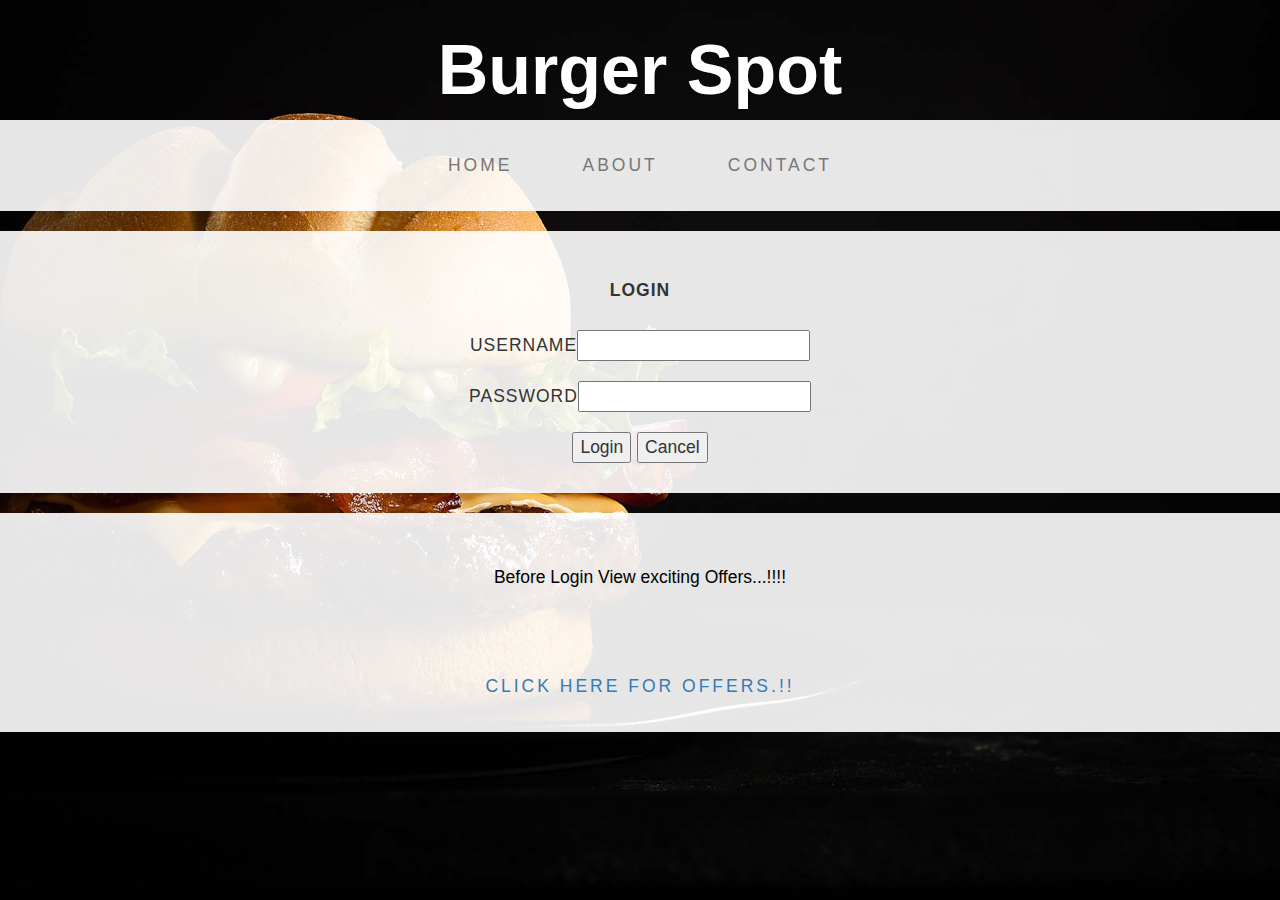
==== src/Client/Login.html @ 71919a0b "Done" ====
<!DOCTYPE html>
<html>

<head>


    <title>Login</title>

    <!-- Bootstrap Core CSS -->
    <link href="css/bootstrap.min.css" rel="stylesheet">

    <!-- Custom CSS -->
    <link href="css/business-casual.css" rel="stylesheet">
    

</head>
<body>
    <div class="brand">Burger Spot</div>
   

    <!-- Navigation -->
    <nav class="navbar navbar-default" role="navigation">
        <div class="container">
            <!-- Brand and toggle get grouped for better mobile display -->
            <div class="navbar-header">
                <button type="button" class="navbar-toggle" data-toggle="collapse" data-target="#bs-example-navbar-collapse-1">
                    <span class="sr-only"> navigation</span>
                    <span class="icon-bar"></span>
                    <span class="icon-bar"></span>
                    <span class="icon-bar"></span>
                </button>
                <!-- navbar-brand is hidden on larger screens, but visible when the menu is collapsed -->
                <a class="navbar-brand" href="index.html">Burger Spot</a>
            </div>
            <!-- Collect the nav links, forms, and other content for toggling -->
            <div class="collapse navbar-collapse" id="bs-example-navbar-collapse-1">
                <ul class="nav navbar-nav">
                    <li>
                        <a href="index.html">Home</a>
                    </li>
                    <li>
                        <a href="about.html">About</a>
                    </li> 
                    <li>
                        <a href="contact.html">Contact</a>
                    </li>
                </ul>
            </div>
            <!-- /.navbar-collapse -->
        </div>
        <!-- /.container -->
    </nav>


<div class="box">
    <h1 class="intro-text text-center"><strong> Login</strong></h1><br />
<form name="login">
            <div class="intro-text text-center">
                 Username<input type="text" name="userid"/>
                  </div> <br />
             <div class="intro-text text-center">
                 Password<input type="password" name="pswrd"/>
                  </div><br />
            <div class="intro-text text-center">
                <input type="button" onclick="check(this.form)" value="Login"/>
                <input type="reset" value="Cancel"/>
                </div>
</form>
</div>

     <script language="javascript">
     function check(form)
    {

     if(form.userid.value == "siddhi" && form.pswrd.value == "siddhi")
     {
       window.open('rspage.html')
     }
     else
     {
      alert("Error Password or Username")
     }
    }

</script>               
    <!-- /.container -->

    <footer>
        <div class="container">
            <div class="row">
                <div class="text-center">
                    <p>Before Login View exciting Offers...!!!! </p>
                     <ul class="nav navbar-nav">
                    <li>
                        <a href="rspage.html">Click Here for Offers.!!</a>
                    </li>
                </ul>
                </div>
            </div>
        </div>
    </footer>

    <!-- jQuery -->
    <script src="js/jquery.js"></script>

    <!-- Bootstrap Core JavaScript -->
    <script src="js/bootstrap.min.js"></script>

</body>

</html>
---- src/Client/css/business-casual.css ----
/*!
 * Start Bootstrap - Business Casual (http://startbootstrap.com/)
 * Copyright 2013-2016 Start Bootstrap
 * Licensed under MIT (https://github.com/BlackrockDigital/startbootstrap/blob/gh-pages/LICENSE)
 */

body {
    font-family: "Open Sans","Helvetica Neue",Helvetica,Arial,sans-serif;
    background: url('../img/bg.jpg') no-repeat center center fixed;
    -webkit-background-size: cover;
    -moz-background-size: cover;
    background-size: cover;
    -o-background-size: cover;
}

h1,
h2,
h3,
h4,
h5,
h6 {
    text-transform: uppercase;
    font-family: "Josefin Slab","Helvetica Neue",Helvetica,Arial,sans-serif;
    font-weight: 700;
    letter-spacing: 1px;
}

p {
    font-size: 1.25em;
    line-height: 1.6;
    color: #000;
}

hr {
    max-width: 400px;
    border-color: #999999;
}

.brand {
    display: none;
}

.navbar-brand {
    text-transform: uppercase;
    font-weight: 900;
    letter-spacing: 2px;
}

.navbar-nav {
    text-transform: uppercase;
    font-weight: 400;
    letter-spacing: 3px;
}

.img-full {
    min-width: 100%;
}

.brand-before,
.brand-name {
    text-transform: capitalize;
}

.brand-before {
    margin: 15px 0;
}

.brand-name {
    margin: 0;
    font-size: 4em;
}

.tagline-divider {
    margin: 15px auto 3px;
    max-width: 250px;
    border-color: #999999;
}

.box {
    margin-bottom: 20px;
    padding: 30px 15px;
    background: #fff;
    background: rgba(255,255,255,0.9);
}

.intro-text {
    text-transform: uppercase;
    font-size: 1.25em;
    font-weight: 400;
    letter-spacing: 1px;
}

.img-border {
    float: none;
    margin: 0 auto 0;
    border: #999999 solid 1px;
}

.img-left {
    float: none;
    margin: 0 auto 0;
}

footer {
    background: #fff;
    background: rgba(255,255,255,0.9);
}

footer p {
    margin: 0;
    padding: 50px 0;
}

@media screen and (min-width:768px) {
    .brand {
        display: inherit;
        margin: 0;
        padding: 30px 0 10px;
        text-align: center;
        text-shadow: 1px 1px 2px rgba(0,0,0,0.5);
        font-family: "Josefin Slab","Helvetica Neue",Helvetica,Arial,sans-serif;
        font-size: 5em;
        font-weight: 700;
        line-height: normal;
        color: #fff;
    }

    .top-divider {
        margin-top: 0;
    }

    .img-left {
        float: left;
        margin-right: 25px;
    }

    .address-bar {
        display: inherit;
        margin: 0;
        padding: 0 0 40px;
        text-align: center;
        text-shadow: 1px 1px 2px rgba(0,0,0,0.5);
        text-transform: uppercase;
        font-size: 1.25em;
        font-weight: 400;
        letter-spacing: 3px;
        color: #fff;
    }

    .navbar {
        border-radius: 0;
    }

    .navbar-header {
        display: none;
    }

    .navbar {
        min-height: 0;
    }

    .navbar-default {
        border: none;
        background: #fff;
        background: rgba(255,255,255,0.9);
    }

    .nav>li>a {
        padding: 35px;
    }

    .navbar-nav>li>a {
        line-height: normal;
    }

    .navbar-nav {
        display: table;
        float: none;
        margin: 0 auto;
        table-layout: fixed;
        font-size: 1.25em;
    }
}

@media screen and (min-width:1200px) {
    .box:after {
        content: '';
        display: table;
        clear: both;
    }
}
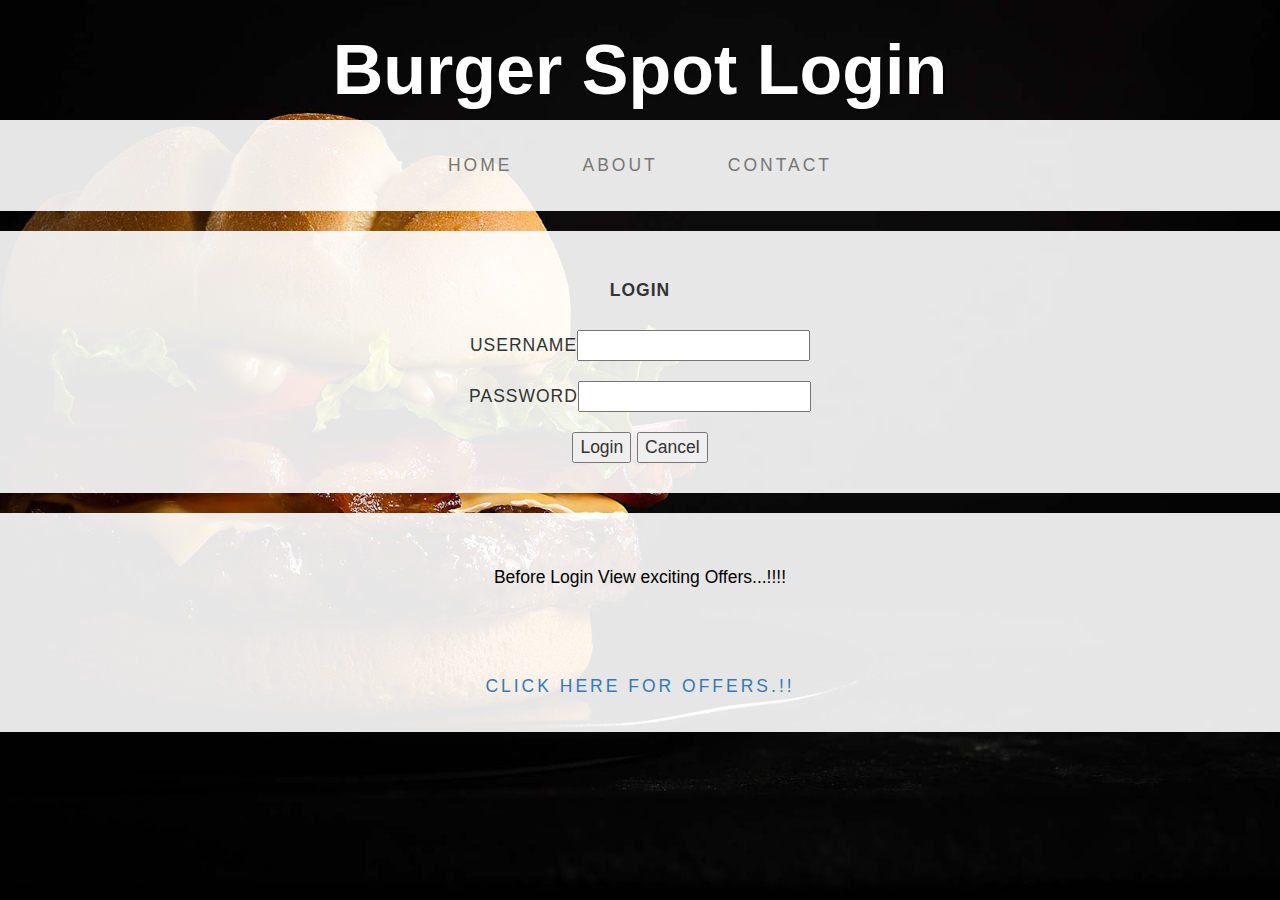
==== commit 49b8d33b: "doneee" ====
--- a/src/Client/Login.html
+++ b/src/Client/Login.html
@@ -15,7 +15,7 @@
 
 </head>
 <body>
-    <div class="brand">Burger Spot</div>
+    <div class="brand">Burger Spot Login</div>
    
 
     <!-- Navigation -->
@@ -30,7 +30,7 @@
                     <span class="icon-bar"></span>
                 </button>
                 <!-- navbar-brand is hidden on larger screens, but visible when the menu is collapsed -->
-                <a class="navbar-brand" href="index.html">Burger Spot</a>
+                <a class="navbar-brand" href="index.html">Burger Spot Login</a>
             </div>
             <!-- Collect the nav links, forms, and other content for toggling -->
             <div class="collapse navbar-collapse" id="bs-example-navbar-collapse-1">
